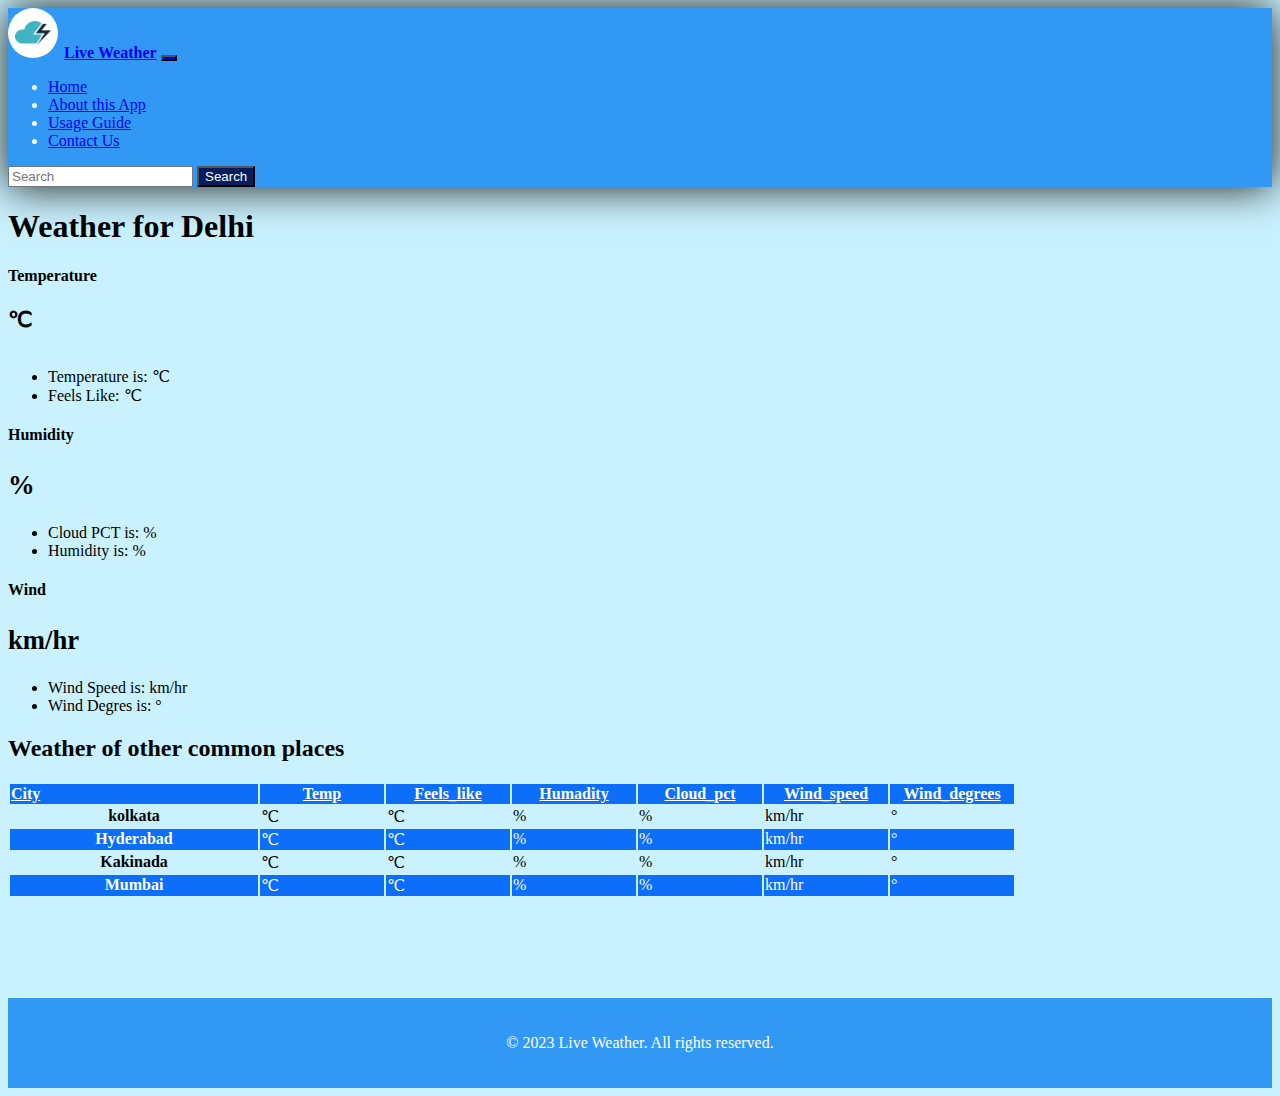
==== index.html @ 57e9d6e9 "Add files via upload" ====
<!doctype html>
<html lang="en">

<head>
    <link rel="icon" href="images.png">
    <meta charset="utf-8">
    <meta name="viewport" content="width=device-width, initial-scale=1">
    <title>Live Weather</title>
    <link href="https://cdn.jsdelivr.net/npm/bootstrap@5.2.3/dist/css/bootstrap.min.css" rel="stylesheet"
        integrity="sha384-rbsA2VBKQhggwzxH7pPCaAqO46MgnOM80zW1RWuH61DGLwZJEdK2Kadq2F9CUG65" crossorigin="anonymous">
    <link rel="stylesheet" href="./style.css">
    <style>
        
    </style>
</head>

<body>
    <nav class="navbar navbar-expand-lg  mb-4">
        <div class="container-fluid">
            <img  src="./images.png" alt="Live Weather">
            <a class="navbar-brand" id="name" href="./index.html"><b>Live Weather</b></a>
            <button class="navbar-toggler" type="button" data-bs-toggle="collapse"
                data-bs-target="#navbarSupportedContent" aria-controls="navbarSupportedContent" aria-expanded="false"
                aria-label="Toggle navigation">
                <span class="navbar-toggler-icon"></span>
            </button>
            <div class="collapse navbar-collapse" id="navbarSupportedContent">
                <ul class="navbar-nav me-auto mb-2 mb-lg-0">
                    <li class="nav-item">
                        <a class="nav-link " aria-current="page" href="./index.html">Home</a>
                    </li>
                    <li class="nav-item">
                        <a class="nav-link" href="./about.html">About this App</a>
                    </li>
                    <li class="nav-item">
                        <a class="nav-link" href="./userguied.html">Usage Guide</a>
                    </li>
                    <li class="nav-item">
                        <a class="nav-link" href="./contact.html">Contact Us</a>
                    </li>
                </ul>
                <form class="d-flex" role="search">
                    <input id="city" class="form-control me-2" type="search" placeholder="Search" aria-label="Search">
                    <button class="btn " type="submit" id="submit">Search</button>
                </form>
            </div>
        </div>
    </nav>
    <div class="contaner">
        <h1 class="my-4 text-center">Weather for <span id="cityName"></span></h1>
        <div class="row row-cols-1 row-cols-md-3 mb-3 text-center">
            <div class="col">
                <div class="card mb-4 rounded-3 shadow-sm border-primary">
                    <div class="card-header py-3 text-bg-primary border-primary">
                        <h4 class="my-0 fw-normal">Temperature</h4>
                    </div>
                    <div class="card-body">
                        <h1 class="card-title pricing-card-title"><span id="temp2"></span><small
                                class="text-muted fw-light"><sup><span>&#8451;</span></sup></small></h1>
                        <ul class="list-unstyled mt-3 mb-4">
                            <li>Temperature is: <span id="temp"></span>&#8451;</li>
                            <li>Feels Like: <span id="feels_like"></span>&#8451;</li>
                        </ul>
                    </div>
                </div>
            </div>
            <div class="col">
                <div class="card mb-4 rounded-3 shadow-sm border-primary">
                    <div class="card-header py-3 text-bg-primary border-primary">
                        <h4 class="my-0 fw-normal">Humidity</h4>
                    </div>
                    <div class="card-body">
                        <h1 class="card-title pricing-card-title"><span id="humidity2"></span><small
                                class="text-muted fw-light"> %</small></h1>
                        <ul class="list-unstyled mt-3 mb-4">
                            <li>Cloud PCT is: <span id="cloud_pct"></span>%</li>
                            <li>Humidity is: <span id="humidity"></span>%</li>                            
                        </ul>
                    </div>
                </div>
            </div>
            <div class="col">
                <div class="card mb-4 rounded-3 shadow-sm border-primary">
                    <div class="card-header py-3 text-bg-primary border-primary">
                        <h4 class="my-0 fw-normal">Wind</h4>
                    </div>
                    <div class="card-body">
                        <h1 class="card-title pricing-card-title"><span id="wind_speed2"></span><small
                                class="text-muted fw-light"> km/hr</small></h1>
                        <ul class="list-unstyled mt-3 mb-4">
                            <li>Wind Speed is: <span id="wind_speed"></span> km/hr</li>
                            <li>Wind Degres is: <span id="wind_degrees"></span>&deg;</li>
                        </ul>
                    </div>
                </div>
            </div>
        </div>

        <h2 class="display-6 text-center mb-4 table_heading"><b>Weather of other common places</b></h2>

        <div class="table-responsive">
            <table class="table text-center">
              <thead>
                <tr class="blue">
                  <th style="width: 20%; " class="ta"><u>City</u></th>
                  <th style="width: 10%;"><u>Temp</u></th>
                  <th style="width: 10%;"><u>Feels_like</u></th>
                  <th style="width: 10%;"><u>Humadity</u></th>
                  <th style="width: 10%;"><u>Cloud_pct</u></th>
                  <th style="width: 10%;"><u>Wind_speed</u></th>
                  <th style="width: 10%;"><u>Wind_degrees</u></th>
                </tr>
            </thead>
          <tbody>
            <tr class="white">
              <th scope="row" class="text-start">kolkata</th>
              <td><span id="temp3"></span><span>&#8451;</span></td>
              <td><span id="feels_like3"></span><span>&#8451;</span></td>
              <td><span id="humidity3"></span>%</td>
              <td><span id="cloud_pct3"></span>%</td>
              <td><span id="wind_speed3"></span> km/hr</td>
              <td><span id="wind_degrees3"></span>&deg;</td>
            </tr>
            <tr class="blue">
              <th scope="row" class="text-start">Hyderabad</th>
              <td><span id="temp4"></span><span>&#8451;</span></td>
              <td><span id="feels_like4"></span><span>&#8451;</span></td>
              <td><span id="humidity4"></span>%</td>
              <td><span id="cloud_pct4"></span>%</td>
              <td><span id="wind_speed4"></span> km/hr</td>
              <td><span id="wind_degrees4"></span>&deg;</td>
            </tr>
            <tr class="white">
              <th scope="row" class="text-start">Kakinada</th>
              <td><span id="temp5"></span><span>&#8451;</span></td>
              <td><span id="feels_like5"></span><span>&#8451;</span></td>
              <td><span id="humidity5"></span>%</td>
              <td><span id="cloud_pct5"></span>%</td>
              <td><span id="wind_speed5"></span> km/hr</td>
              <td><span id="wind_degrees5"></span>&deg;</td>
            </tr>
            <tr class="blue">
              <th scope="row" class="text-start">Mumbai</th>
              <td><span id="temp6"></span><span>&#8451;</span></td>
              <td><span id="feels_like6"></span><span>&#8451;</span></td>
              <td><span id="humidity6"></span>%</td>
              <td><span id="cloud_pct6"></span>%</td>
              <td><span id="wind_speed6"></span> km/hr</td>
              <td><span id="wind_degrees6"></span>&deg;</td>
            </tr>
          </tbody>
        </table>
      </div>
    <!-- </div> -->
  </div>
  <footer>
    <p>© 2023 Live Weather. All rights reserved.</p>
</footer>
  <script src="https://cdn.jsdelivr.net/npm/bootstrap@5.2.3/dist/js/bootstrap.bundle.min.js"
    integrity="sha384-kenU1KFdBIe4zVF0s0G1M5b4hcpxyD9F7jL+jjXkk+Q2h455rYXK/7HAuoJl+0I4"
    crossorigin="anonymous"></script>
  <script src="script.js"></script>
</body>
</html>
---- style.css ----
.blue{
    background-color: rgb(13, 110, 250);
    color: white;
}
.table_heading{
    margin-bottom: 20px;
}
.navbar2{
    background-color: rgb(13, 110, 250);
}
button{
    background-color: blue;
}
body{
    background-color: #caf2fe;
}
nav{
    background-color: rgb(49, 153, 244);
    color:white;
    box-shadow: 0 0 40px #131618;

}
.btn{
    background-color: #031d5f;
    color:white;
}
.btn:hover{
    border:2px solid yellow;
    color:yellow;
}
.nav-link:hover{
    color: white;
    text-shadow: #131618;
}
.ta{
    text-align: left;
}
footer {
	padding: 20px;
	text-align: center;
    margin-top:100px;
	background-color: rgb(49, 153, 244);
	color: white;
}
img{
    height:50px;
    width:50px;
    border-radius: 50%;
    margin-right: 2px;
}
nav >ul{
    justify-content: center;
}
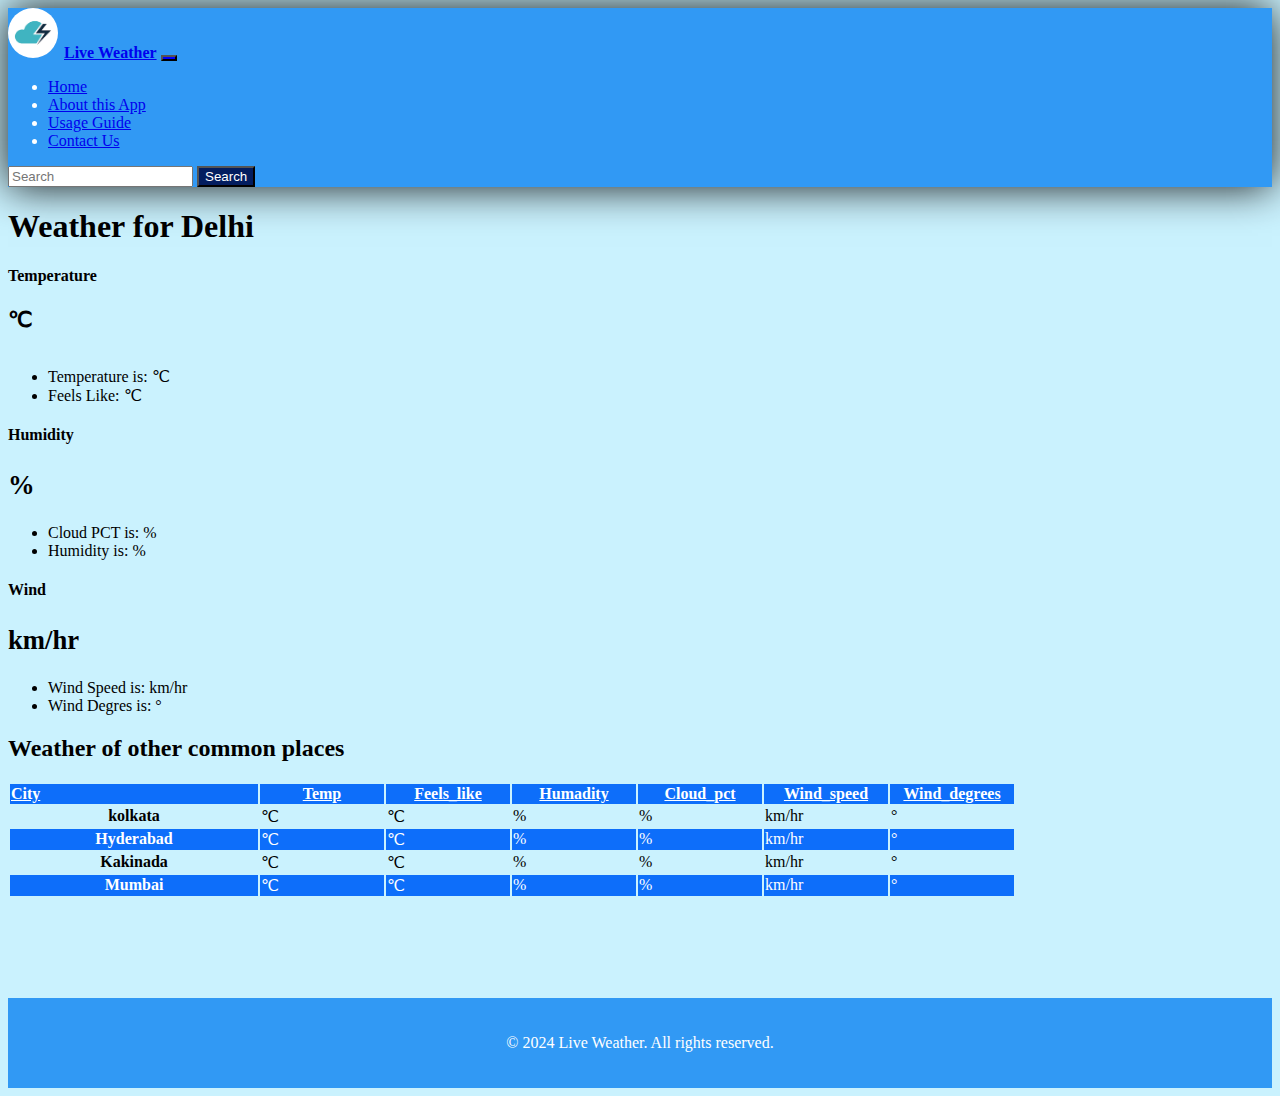
==== commit f43a1ceb: "Update index.html" ====
--- a/index.html
+++ b/index.html
@@ -154,11 +154,11 @@
     <!-- </div> -->
   </div>
   <footer>
-    <p>© 2023 Live Weather. All rights reserved.</p>
+    <p>© 2024 Live Weather. All rights reserved.</p>
 </footer>
   <script src="https://cdn.jsdelivr.net/npm/bootstrap@5.2.3/dist/js/bootstrap.bundle.min.js"
     integrity="sha384-kenU1KFdBIe4zVF0s0G1M5b4hcpxyD9F7jL+jjXkk+Q2h455rYXK/7HAuoJl+0I4"
     crossorigin="anonymous"></script>
   <script src="script.js"></script>
 </body>
-</html>+</html>
